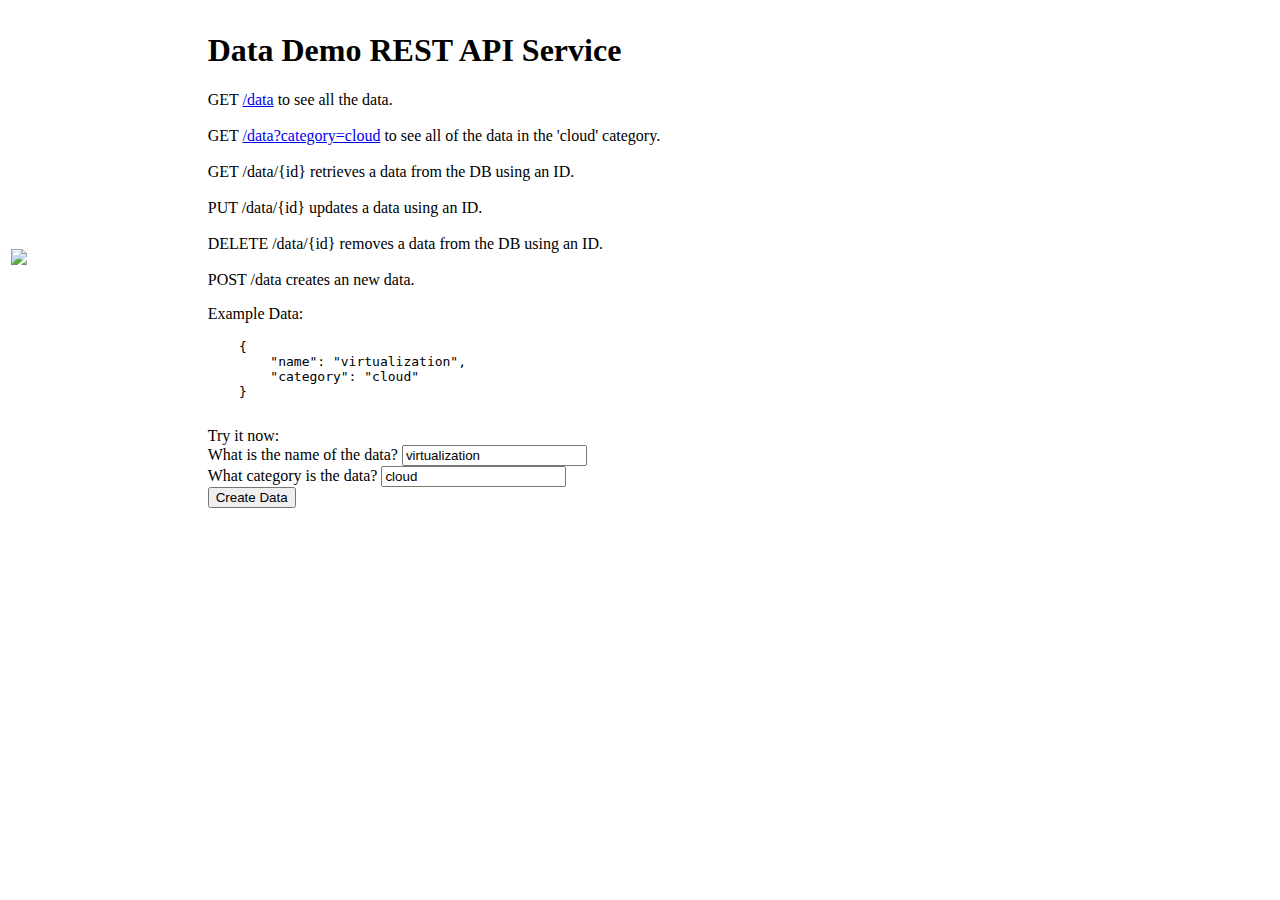
==== sample-microservice/static/index.html @ dc37a417 "merging sample microservice" ====
<!DOCTYPE html>
<html>
  <head>
    <title>Hybrid Cloud Demo RESTful Service</title>
    <meta charset="utf-8">
    <meta http-equiv="X-UA-Compatible" content="IE=edge">
    <meta name="viewport" content="width=device-width, initial-scale=1">
    <link rel="stylesheet" href="static/stylesheets/style.css">
    <script src="static/javascripts/jquery-3.3.1.min.js"></script>
  </head>
  <body>
      <table>
		<tr>
            <td style= "width:30%;">
              <img class = "newappIcon" src="static/images/newapp-icon.png">
            </td>
			<td>
				<h1 id = "message">Data Demo REST API Service</h1>
				<p class='description'>
				GET <a href="/data" id = "get_data">/data</a> to see all the data.
				<br><br>
                GET <a href="/data?category=cloud">/data?category=cloud</a> to see all of the data in the 'cloud' category.
				<br><br>
				GET /data/{id} retrieves a data from the DB using an ID.
				<br><br>
				PUT /data/{id} updates a data using an ID.
				<br><br>
				DELETE /data/{id} removes a data from the DB using an ID.
				<br><br>
				POST /data creates an new data.
                <p>Example Data:</p>
                <pre>
    {
        "name": "virtualization",
        "category": "cloud"
    }
                </pre>
                Try it now:
                <form id="create_data" action="/data" method="post" enctype="application/json">
                    <input type="hidden" name="available" value="True" />
                    <div>
                      <label for="name">What is the name of the data?</label>
                      <input name="name" id="name" value="virtualization">
                    </div>
                    <div>
                      <label for="category">What category is the data?</label>
                      <input name="category" id="category" value="cloud">
                    </div>
                    <div>
                      <button id="submit">Create Data</button>
                    </div>
                </form>
			</td>
		</tr>
	</table>
  </body>
</html>

<script>
jQuery(document).ready(function ($) {
// add the routine later to add hybrid components.
});
</script>
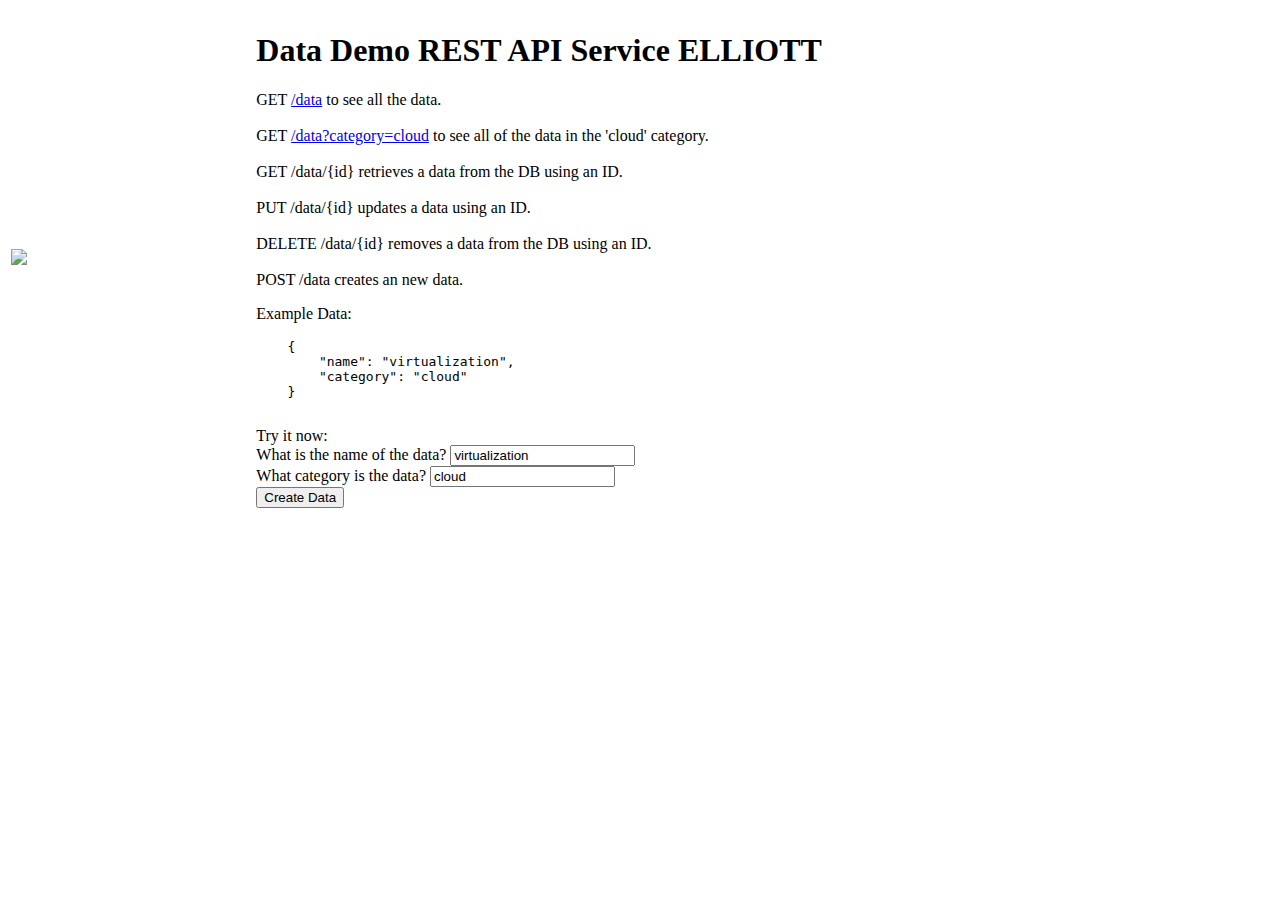
==== commit 72eab155: "changed index.html" ====
--- a/sample-microservice/static/index.html
+++ b/sample-microservice/static/index.html
@@ -15,7 +15,7 @@
               <img class = "newappIcon" src="static/images/newapp-icon.png">
             </td>
 			<td>
-				<h1 id = "message">Data Demo REST API Service</h1>
+				<h1 id = "message">Data Demo REST API Service ELLIOTT</h1>
 				<p class='description'>
 				GET <a href="/data" id = "get_data">/data</a> to see all the data.
 				<br><br>
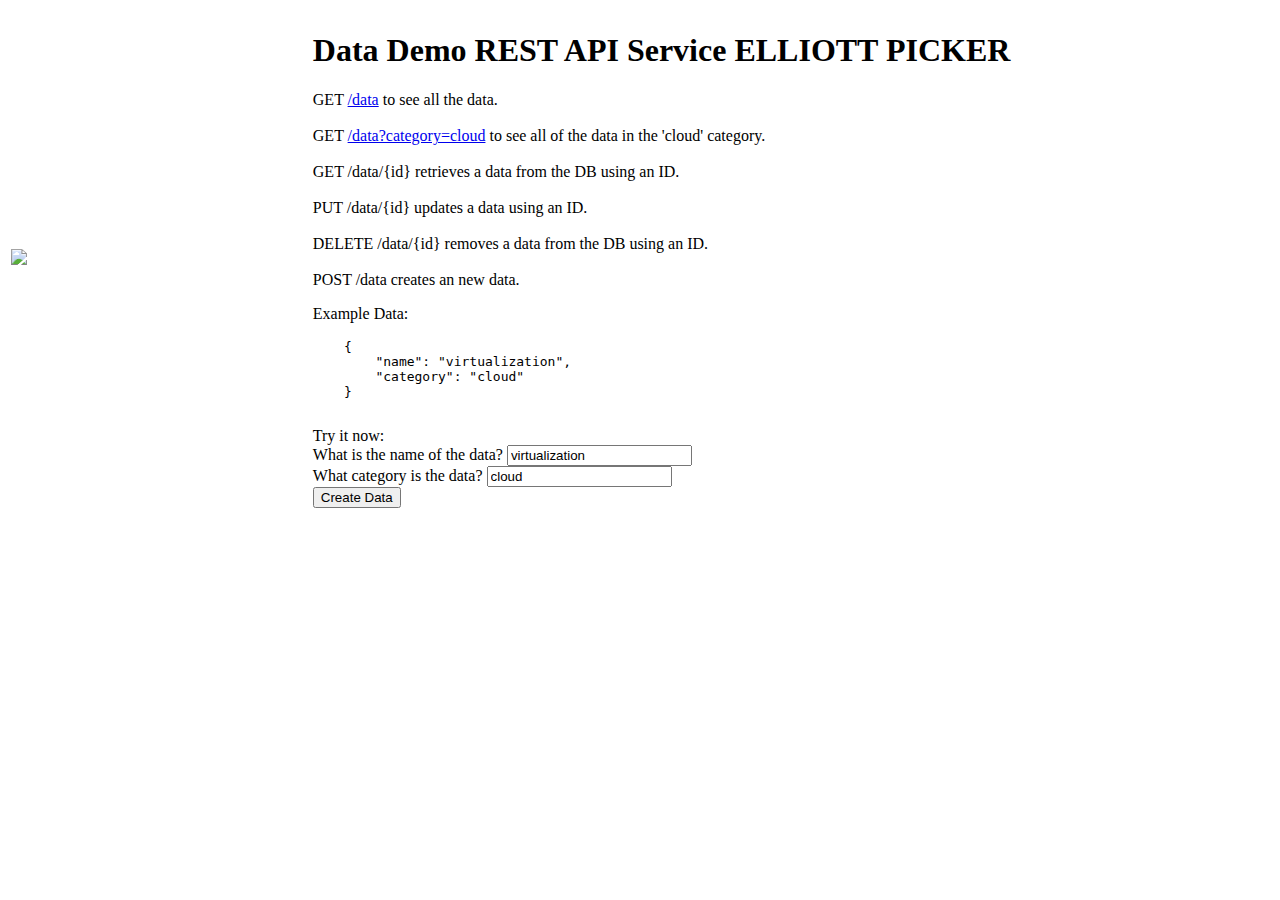
==== commit ce360b31: "more testing" ====
--- a/sample-microservice/static/index.html
+++ b/sample-microservice/static/index.html
@@ -15,7 +15,7 @@
               <img class = "newappIcon" src="static/images/newapp-icon.png">
             </td>
 			<td>
-				<h1 id = "message">Data Demo REST API Service ELLIOTT</h1>
+				<h1 id = "message">Data Demo REST API Service ELLIOTT PICKER</h1>
 				<p class='description'>
 				GET <a href="/data" id = "get_data">/data</a> to see all the data.
 				<br><br>
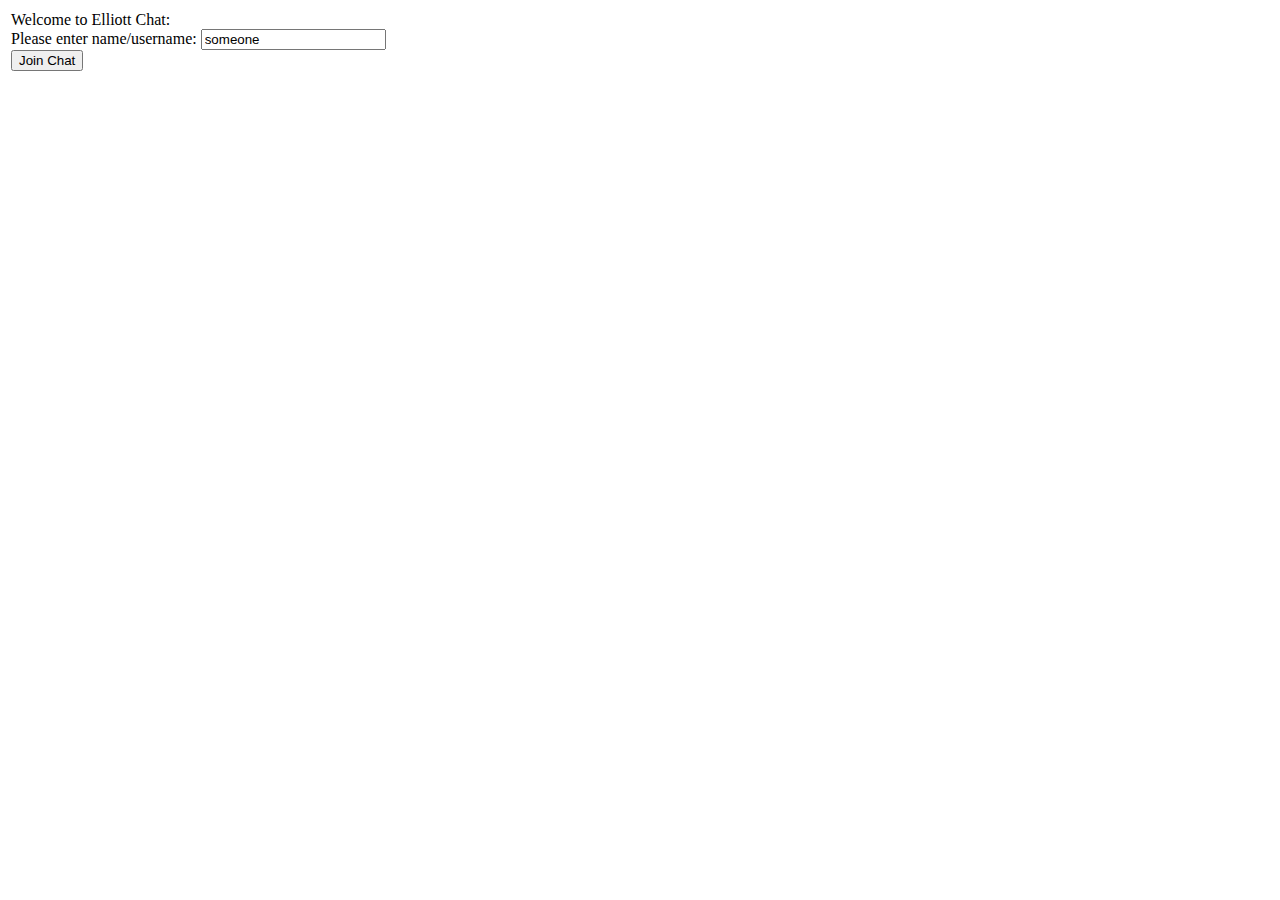
==== commit 1375fb87: "added html as templates" ====
--- a/sample-microservice/static/index.html
+++ b/sample-microservice/static/index.html
@@ -1,7 +1,7 @@
 <!DOCTYPE html>
 <html>
   <head>
-    <title>Hybrid Cloud Demo RESTful Service</title>
+    <title>Elliott Chat - Login</title>
     <meta charset="utf-8">
     <meta http-equiv="X-UA-Compatible" content="IE=edge">
     <meta name="viewport" content="width=device-width, initial-scale=1">
@@ -11,43 +11,20 @@
   <body>
       <table>
 		<tr>
-            <td style= "width:30%;">
-              <img class = "newappIcon" src="static/images/newapp-icon.png">
-            </td>
-			<td>
-				<h1 id = "message">Data Demo REST API Service ELLIOTT PICKER</h1>
-				<p class='description'>
-				GET <a href="/data" id = "get_data">/data</a> to see all the data.
-				<br><br>
-                GET <a href="/data?category=cloud">/data?category=cloud</a> to see all of the data in the 'cloud' category.
-				<br><br>
-				GET /data/{id} retrieves a data from the DB using an ID.
-				<br><br>
-				PUT /data/{id} updates a data using an ID.
-				<br><br>
-				DELETE /data/{id} removes a data from the DB using an ID.
-				<br><br>
-				POST /data creates an new data.
-                <p>Example Data:</p>
-                <pre>
-    {
-        "name": "virtualization",
-        "category": "cloud"
-    }
+        <td>
                 </pre>
-                Try it now:
-                <form id="create_data" action="/data" method="post" enctype="application/json">
+                Welcome to Elliott Chat:
+                <form id="create_data" action="/message" method="post" enctype="application/json">
                     <input type="hidden" name="available" value="True" />
                     <div>
-                      <label for="name">What is the name of the data?</label>
-                      <input name="name" id="name" value="virtualization">
+                      <label for="name">Please enter name/username:</label>
+                      <input name="name" id="name" value="someone">
                     </div>
                     <div>
-                      <label for="category">What category is the data?</label>
-                      <input name="category" id="category" value="cloud">
+                      <input name="category" type="hidden" id="category" value=" has joined chat">
                     </div>
                     <div>
-                      <button id="submit">Create Data</button>
+                      <button id="submit">Join Chat</button>
                     </div>
                 </form>
 			</td>
